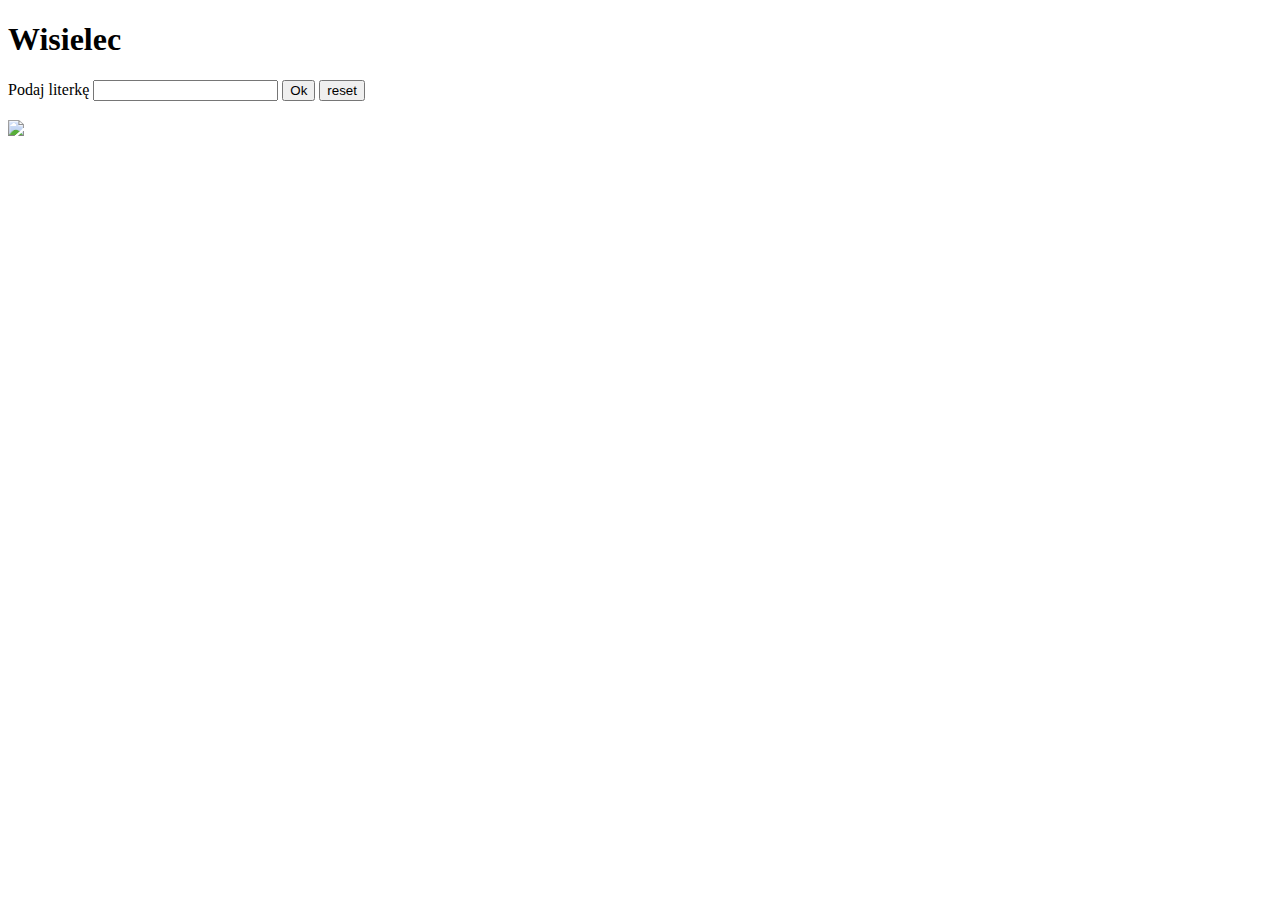
==== 10_Wisielec/index.html @ ab3eb700 "add starter" ====
<!DOCTYPE html>
<html lang="pl">
    <head>
        <title>Wisielec</title>
        <meta charset="utf-8" />
        <meta http-equiv="X-UA-Compatible" content="IE=edge" />
        <meta name="viewport" content="width=device-width, initial-scale=1" />

        <!-- import the webpage's stylesheet -->
        <link rel="stylesheet" href="/style.css" />
        <link
            rel="icon"
            href="https://cdn.glitch.com/fbbbb34f-0b8d-49c9-afe0-d55182ec0908%2Fwis.png?v=1608563089741"
        />
        <!-- import the webpage's javascript file -->
        <script src="/script.js" defer></script>
    </head>
    <body>
        <div id="kontener">
            <h1>Wisielec</h1>

            <p id="gra">
                <!--tutaj będziemy wyświetlać zasłonięte hasło i jeśli dobrze odgadiemy to będzie odkrywana dana litera-->
            </p>

            <label>Podaj literkę</label>
            <input
                id="litera"
                type="text"
                maxlength="1"
            /><!--pole do wpisywania liter-->

            <button id="ok">Ok</button>
            <!-- przycisk pojawiający się na koniec gry-->
            <button id="reset">reset</button>

            <!--tutaj będziemy wyświetlać komunikaty typu przegrana/zwycięstwo/ brak literki/ powtórzona literka-->
            <h3 id="komunikat"></h3>

            <div>
                <!--miejsce gdzie będzie pojawiać się szubienica-->

                <img
                    id="wisielec"
                    src="https://cdn.glitch.com/252ccab9-3cec-4a04-89f5-816ee2994f79%2F1.png?v=1585147286506"
                    width="300"
                />
            </div>
        </div>
    </body>
</html>
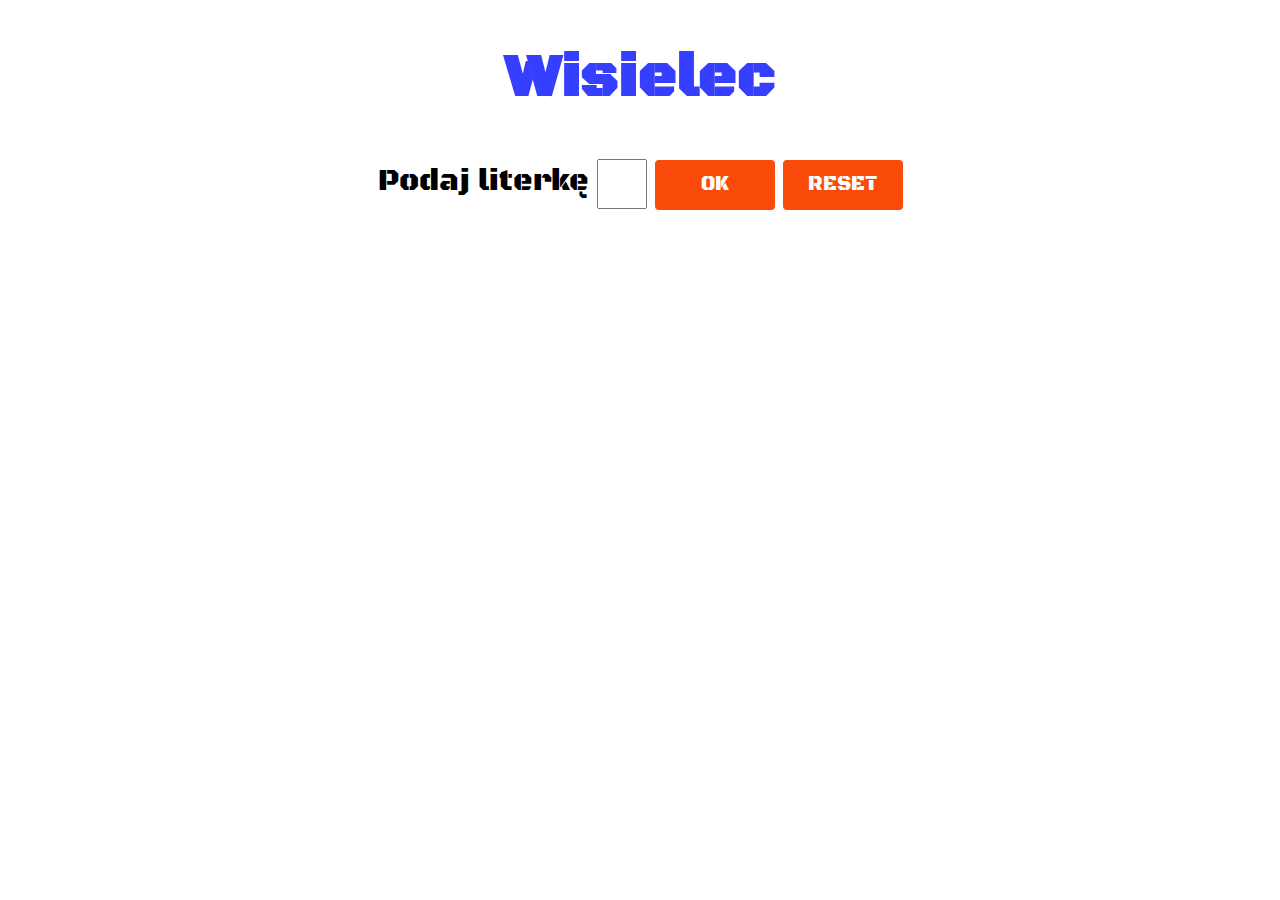
==== commit 22e0532e: "modify starter" ====
--- a/10_Wisielec/index.html
+++ b/10_Wisielec/index.html
@@ -7,13 +7,13 @@
         <meta name="viewport" content="width=device-width, initial-scale=1" />
 
         <!-- import the webpage's stylesheet -->
-        <link rel="stylesheet" href="/style.css" />
+        <link rel="stylesheet" href="style.css" />
         <link
             rel="icon"
             href="https://cdn.glitch.com/fbbbb34f-0b8d-49c9-afe0-d55182ec0908%2Fwis.png?v=1608563089741"
         />
         <!-- import the webpage's javascript file -->
-        <script src="/script.js" defer></script>
+        <script src="script.js" defer></script>
     </head>
     <body>
         <div id="kontener">
--- a/10_Wisielec/style.css
+++ b/10_Wisielec/style.css
@@ -0,0 +1,62 @@
+@import url('https://fonts.googleapis.com/css2?family=Black+Ops+One&family=Bungee+Outline&display=swap');
+
+body {
+    font-family: 'Black Ops One', cursive;
+    font-size: 30px;
+}
+
+h1 {
+    color: #373fff;
+}
+
+img {
+    display: none;
+}
+
+#kontener {
+    min-width: 750px;
+    margin-left: auto;
+    margin-right: auto;
+    text-align: center;
+}
+
+input {
+    font-family: 'Black Ops One', cursive;
+    width: 50px;
+    height: 50px;
+    font-size: 35px;
+    box-sizing: border-box;
+    transform: translateY(4px);
+    text-align: center;
+}
+
+button {
+    width: 120px;
+    height: 50px;
+    background-color: #fa4a0a;
+    color: white;
+    cursor: pointer;
+    font-size: 20px;
+    border-radius: 4px;
+    transition-duration: 0.4s;
+    border: 2px solid #fa4a0a;
+    text-transform: uppercase;
+    font-family: 'Black Ops One', cursive;
+}
+
+button:hover {
+    background-color: white;
+    color: black;
+}
+
+p {
+    letter-spacing: 4px;
+}
+
+.aktywny {
+    display: block;
+}
+
+.ukryty {
+    display: none;
+}
